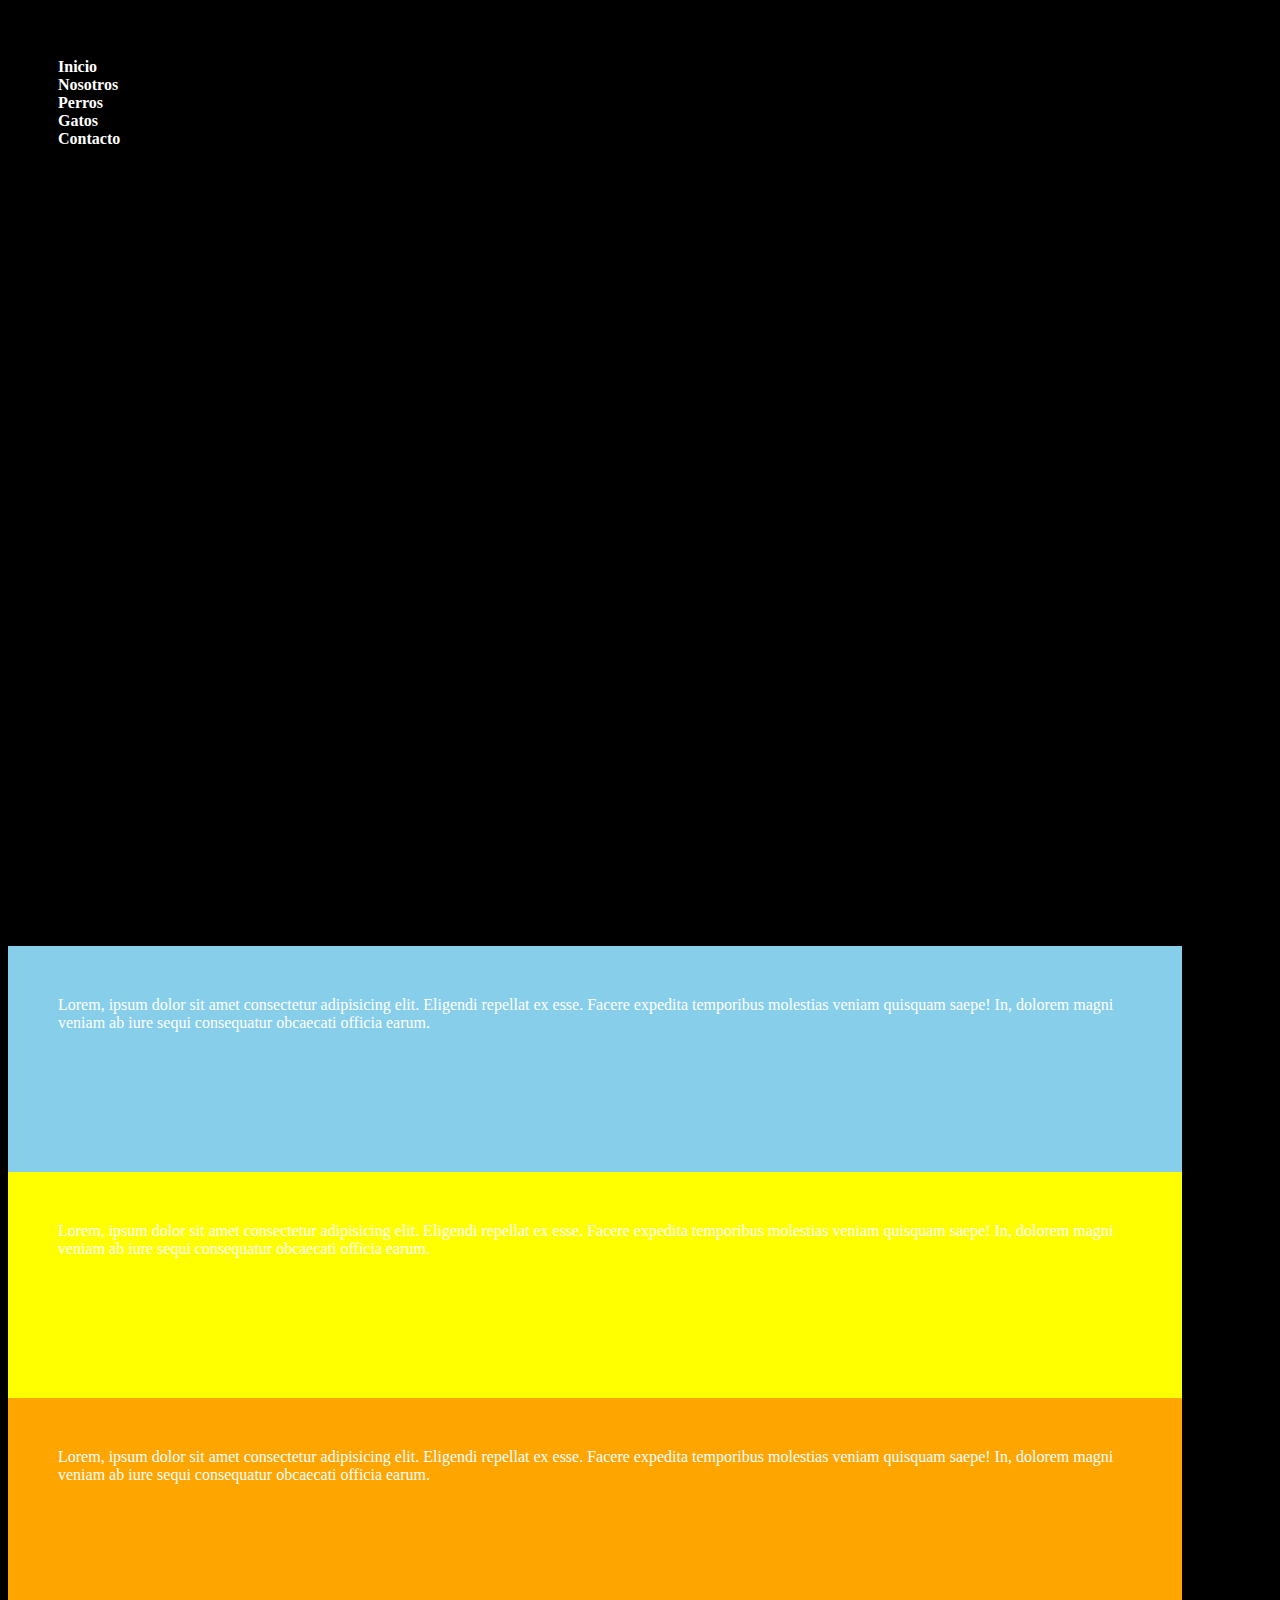
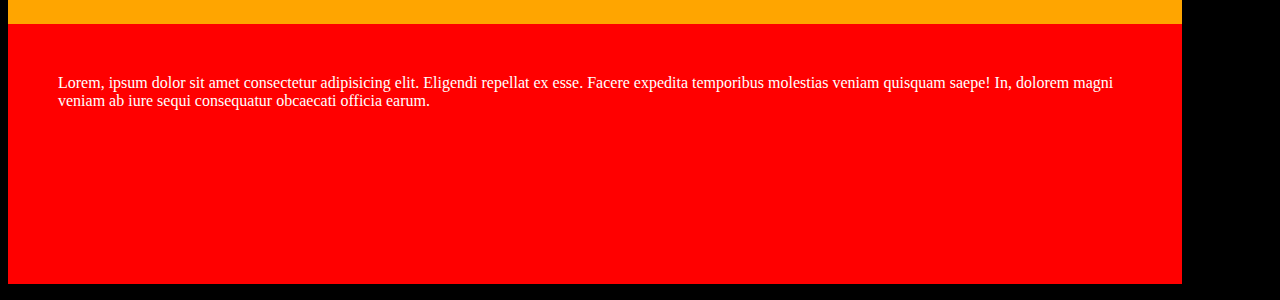
==== index.html @ ed9ca829 "segundo repositorio" ====
<!DOCTYPE html>
<html lang="en">
<head>
    <link rel="stylesheet" href="mystyle.css">
    <meta charset="UTF-8">
    <meta http-equiv="X-UA-Compatible" content="IE=edge">
    <meta name="viewport" content="width=device-width, initial-scale=1.0">
    <title>ONG - AYUDA A UN PELUDO</title>
    <style>
        body{
            background-color: black;
        }
    </style>
    
</head>
<body>

    
    
        <div>

            <nav class="Lista">

               <a href="ayudaPeludo.html" class="nav-link">Inicio</a>
               <a href="#" class="nav-link">Nosotros</a>
               <a href="perro.html" class="nav-link">Perros</a>
               <a href="gato.html" class="nav-link">Gatos</a>
               <a href="#" class="nav-link">Contacto</a>
        </div>
        
        
            <div>

                <p class="pf1">
                    
                
                    Lorem, ipsum dolor sit amet consectetur adipisicing elit. 
                    Eligendi repellat ex esse. Facere expedita temporibus molestias veniam quisquam saepe! In, 
                    dolorem magni veniam ab iure sequi consequatur obcaecati officia earum.
                </p> 

            </div>
        
           

            <div>

                <p class="pf2">

                    Lorem, ipsum dolor sit amet consectetur adipisicing elit. 
                    Eligendi repellat ex esse. Facere expedita temporibus molestias veniam quisquam saepe! In, 
                    dolorem magni veniam ab iure sequi consequatur obcaecati officia earum.
    
                </p>
        
            </div>

            
       
    
            <div>

                <p class="pf3">

                    Lorem, ipsum dolor sit amet consectetur adipisicing elit. 
                    Eligendi repellat ex esse. Facere expedita temporibus molestias veniam quisquam saepe! In, 
                    dolorem magni veniam ab iure sequi consequatur obcaecati officia earum.
    
                </p>
        
            </div>

            <div>

                <p class="pf4">

                    Lorem, ipsum dolor sit amet consectetur adipisicing elit. 
                    Eligendi repellat ex esse. Facere expedita temporibus molestias veniam quisquam saepe! In, 
                    dolorem magni veniam ab iure sequi consequatur obcaecati officia earum.
    
                </p>
        
            </div>

    
            
</body>
</html>
---- mystyle.css ----
.parrafos{
    display: flex;
}


.Lista{

    background: black;
    color: white;
    padding: 50px;
    width: 150%;
    max-width: 50px;
    height: 838px;
    float: left;
    margin: auto;
    display: list-item;
    list-style: circle;
    position: relative;
    text-decoration: none;
}

.pf1{

    background-color: skyblue;
    color: white;
    padding: 50px;
    width: 150%;
    height: 160px;
    width: 85%;
    display: flex;
    border: #000000 px solid;
    
    
}


.pf2{

    background-color: yellow;
    color: white;
    padding: 50px;
    width: 150%;
    height: 160px;
    width: 85%;
    display: flex;
    margin-top: -50px;
    
    
    
}


.pf3{

    background-color: orange;
    color: white;
    padding: 50px;
    width: 150%;
    height: 160px;
    width: 85%;
    display: flex;
    margin-top: -50px;
    
    
    
}

.pf4{

    background-color: red;
    color: white;
    padding: 50px;
    width: 150%;
    height: 160px;
    width: 85%;
    display: flex;
    margin-top: -50px;
    
    
    
}

h2{
    color: white;
}


nav a{
    text-decoration: none;
    color: white;
    font-weight: 600;
    padding-right: 10px;
}

nav a:hover{
    color: gray;
}
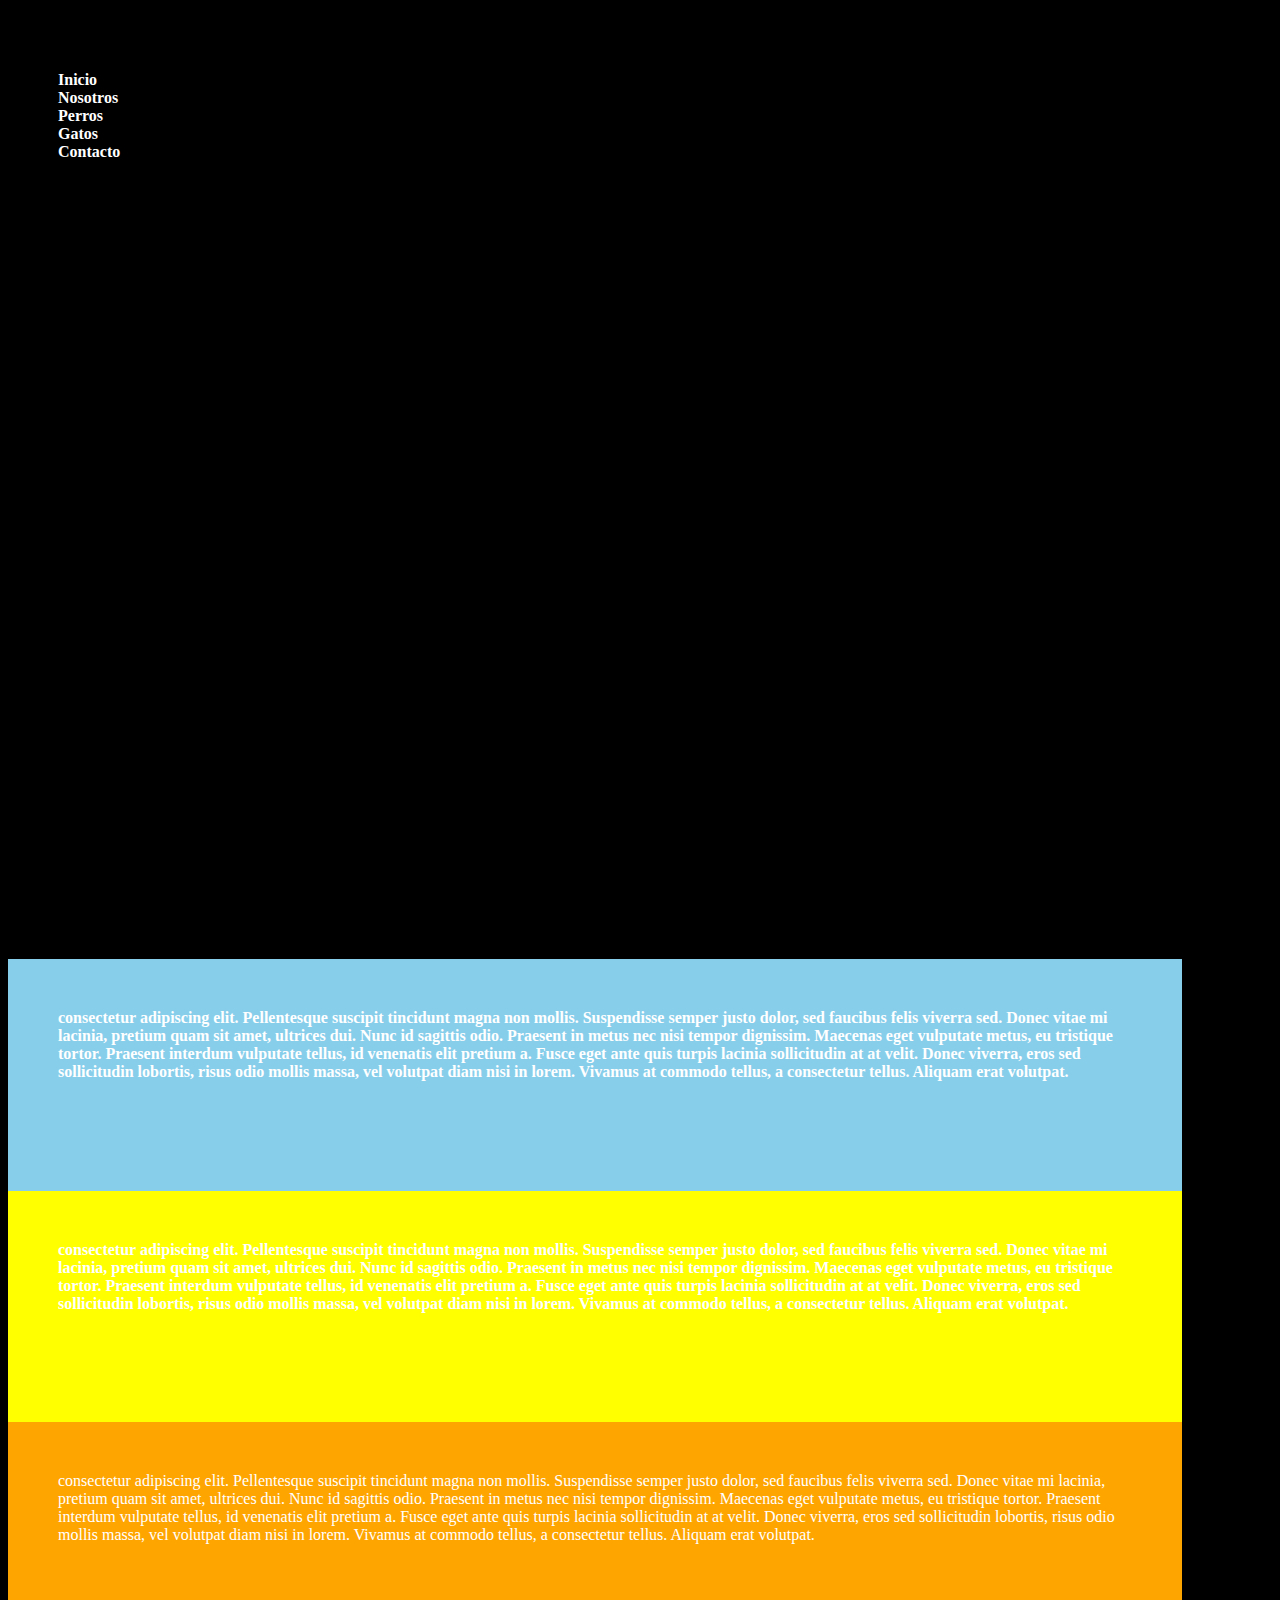
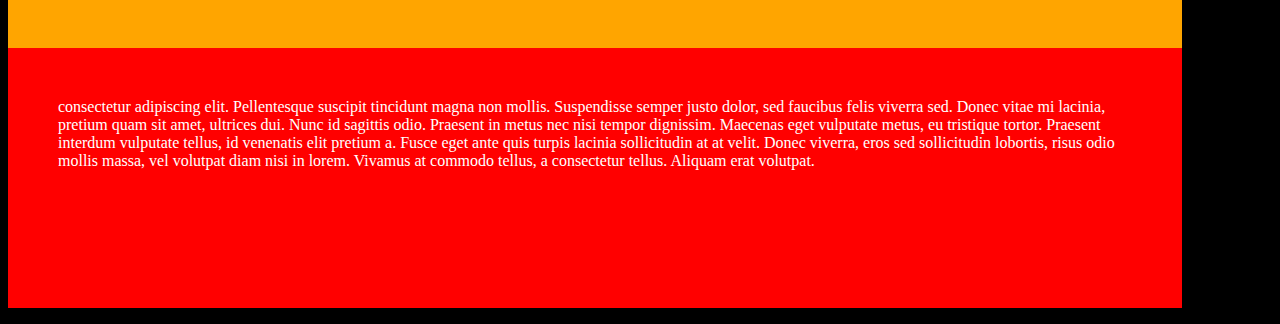
==== commit 008cf30b: "otro repo" ====
--- a/index.html
+++ b/index.html
@@ -30,14 +30,19 @@
         
         
             <div>
+                
+                <h4> 
+                    <p class="pf1">
+            
+                
+                    
+                        consectetur adipiscing elit. Pellentesque suscipit tincidunt magna non mollis. Suspendisse semper justo dolor, sed faucibus felis viverra sed. 
+                        Donec vitae mi lacinia, pretium quam sit amet, ultrices dui. Nunc id sagittis odio. Praesent in metus nec nisi tempor dignissim. Maecenas eget vulputate metus, eu tristique tortor. 
+                        Praesent interdum vulputate tellus, id venenatis elit pretium a. Fusce eget ante quis turpis lacinia sollicitudin at at velit. Donec viverra, eros sed sollicitudin lobortis, 
+                        risus odio mollis massa, vel volutpat diam nisi in lorem. Vivamus at commodo tellus, a consectetur tellus. Aliquam erat volutpat.
+                    </p> 
 
-                <p class="pf1">
-                    
-                
-                    Lorem, ipsum dolor sit amet consectetur adipisicing elit. 
-                    Eligendi repellat ex esse. Facere expedita temporibus molestias veniam quisquam saepe! In, 
-                    dolorem magni veniam ab iure sequi consequatur obcaecati officia earum.
-                </p> 
+                </h4>
 
             </div>
         
@@ -45,13 +50,20 @@
 
             <div>
 
-                <p class="pf2">
+                <h4>
 
-                    Lorem, ipsum dolor sit amet consectetur adipisicing elit. 
-                    Eligendi repellat ex esse. Facere expedita temporibus molestias veniam quisquam saepe! In, 
-                    dolorem magni veniam ab iure sequi consequatur obcaecati officia earum.
-    
-                </p>
+                    <p class="pf2">
+
+                    
+                        consectetur adipiscing elit. Pellentesque suscipit tincidunt magna non mollis. Suspendisse semper justo dolor, sed faucibus felis viverra sed. 
+                        Donec vitae mi lacinia, pretium quam sit amet, ultrices dui. Nunc id sagittis odio. Praesent in metus nec nisi tempor dignissim. Maecenas eget vulputate metus, eu tristique tortor. 
+                        Praesent interdum vulputate tellus, id venenatis elit pretium a. Fusce eget ante quis turpis lacinia sollicitudin at at velit. Donec viverra, eros sed sollicitudin lobortis, 
+                        risus odio mollis massa, vel volutpat diam nisi in lorem. Vivamus at commodo tellus, a consectetur tellus. Aliquam erat volutpat.
+            
+                        </p>
+                </h4>
+
+                
         
             </div>
 
@@ -62,9 +74,11 @@
 
                 <p class="pf3">
 
-                    Lorem, ipsum dolor sit amet consectetur adipisicing elit. 
-                    Eligendi repellat ex esse. Facere expedita temporibus molestias veniam quisquam saepe! In, 
-                    dolorem magni veniam ab iure sequi consequatur obcaecati officia earum.
+                    
+                consectetur adipiscing elit. Pellentesque suscipit tincidunt magna non mollis. Suspendisse semper justo dolor, sed faucibus felis viverra sed. 
+                Donec vitae mi lacinia, pretium quam sit amet, ultrices dui. Nunc id sagittis odio. Praesent in metus nec nisi tempor dignissim. Maecenas eget vulputate metus, eu tristique tortor. 
+                Praesent interdum vulputate tellus, id venenatis elit pretium a. Fusce eget ante quis turpis lacinia sollicitudin at at velit. Donec viverra, eros sed sollicitudin lobortis, 
+                risus odio mollis massa, vel volutpat diam nisi in lorem. Vivamus at commodo tellus, a consectetur tellus. Aliquam erat volutpat.
     
                 </p>
         
@@ -74,9 +88,11 @@
 
                 <p class="pf4">
 
-                    Lorem, ipsum dolor sit amet consectetur adipisicing elit. 
-                    Eligendi repellat ex esse. Facere expedita temporibus molestias veniam quisquam saepe! In, 
-                    dolorem magni veniam ab iure sequi consequatur obcaecati officia earum.
+                    
+                consectetur adipiscing elit. Pellentesque suscipit tincidunt magna non mollis. Suspendisse semper justo dolor, sed faucibus felis viverra sed. 
+                Donec vitae mi lacinia, pretium quam sit amet, ultrices dui. Nunc id sagittis odio. Praesent in metus nec nisi tempor dignissim. Maecenas eget vulputate metus, eu tristique tortor. 
+                Praesent interdum vulputate tellus, id venenatis elit pretium a. Fusce eget ante quis turpis lacinia sollicitudin at at velit. Donec viverra, eros sed sollicitudin lobortis, 
+                risus odio mollis massa, vel volutpat diam nisi in lorem. Vivamus at commodo tellus, a consectetur tellus. Aliquam erat volutpat.
     
                 </p>
         
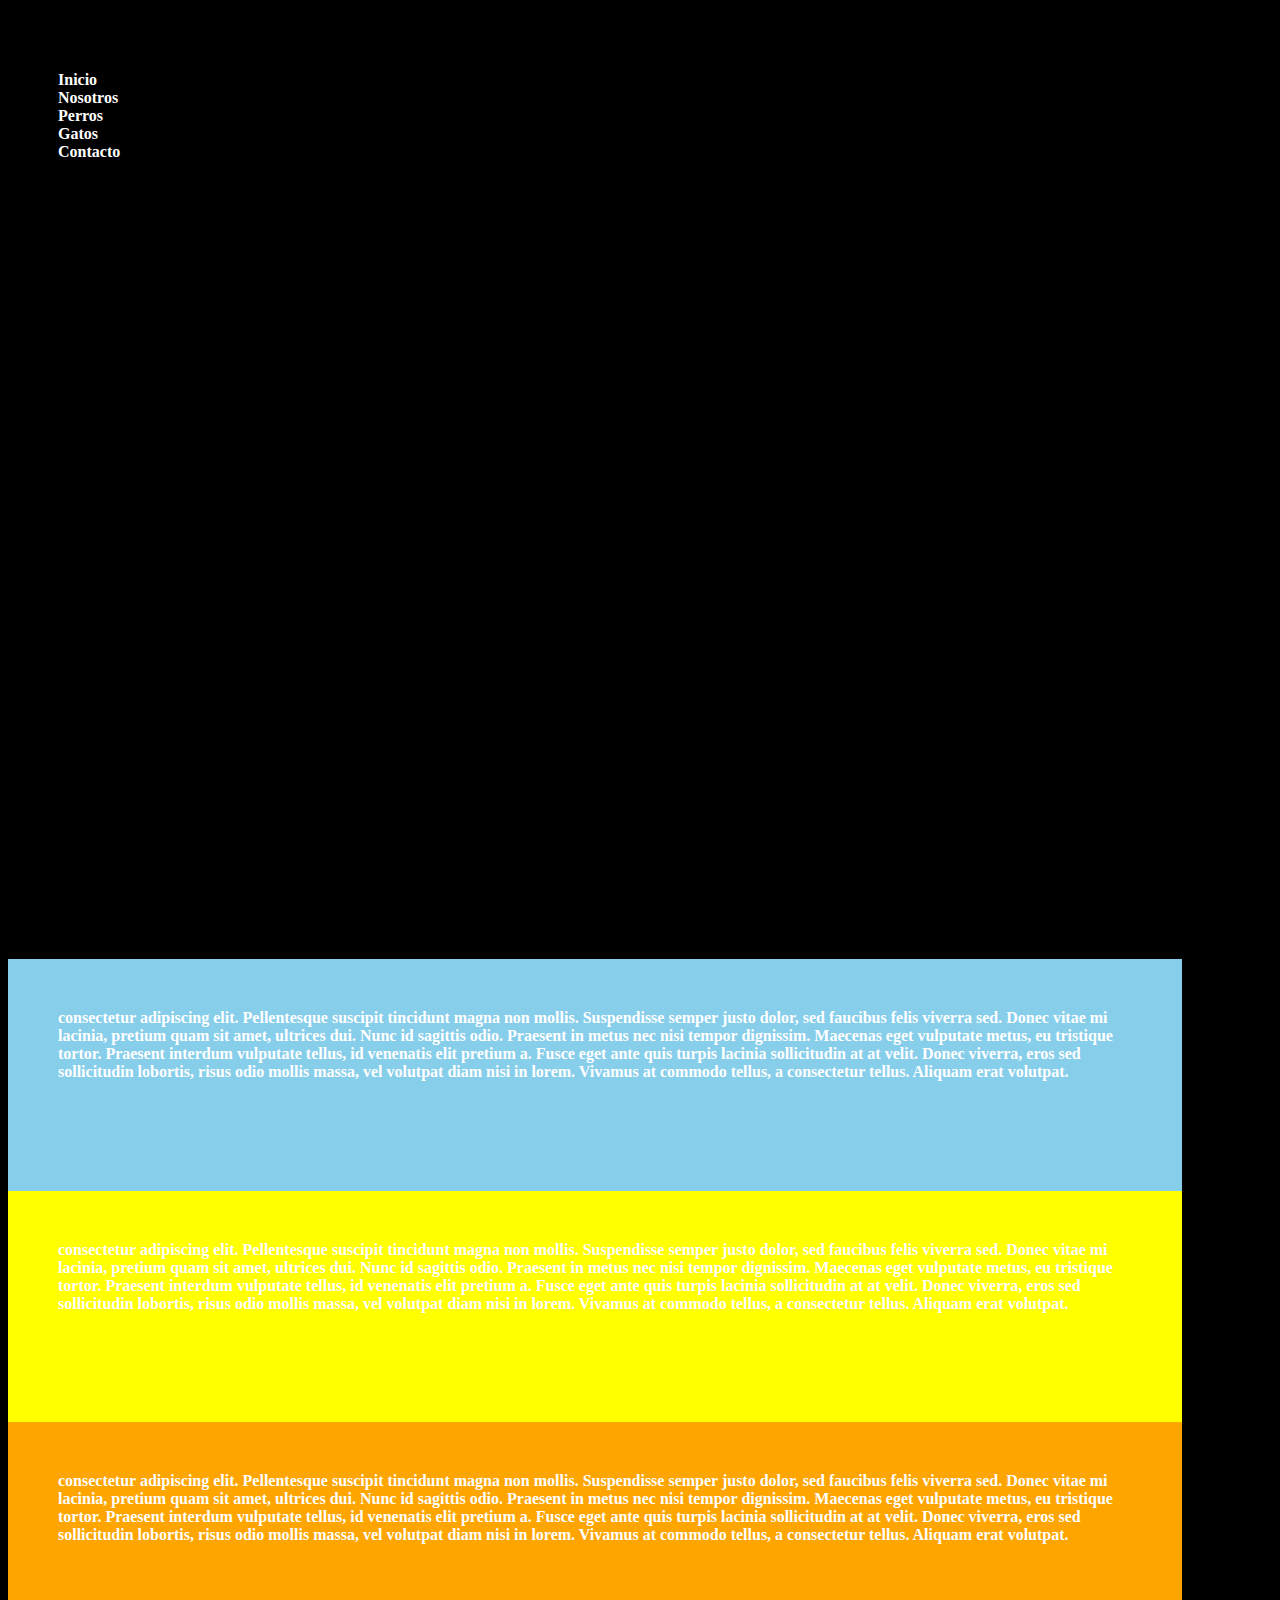
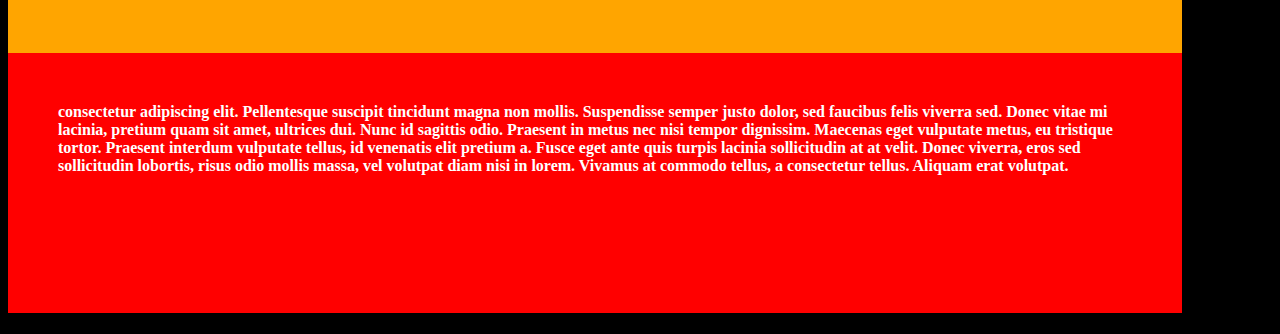
==== commit e259d40c: "quinto repositorio" ====
--- a/index.html
+++ b/index.html
@@ -72,29 +72,39 @@
     
             <div>
 
-                <p class="pf3">
+                <h4>
+                    <p class="pf3">
 
                     
-                consectetur adipiscing elit. Pellentesque suscipit tincidunt magna non mollis. Suspendisse semper justo dolor, sed faucibus felis viverra sed. 
-                Donec vitae mi lacinia, pretium quam sit amet, ultrices dui. Nunc id sagittis odio. Praesent in metus nec nisi tempor dignissim. Maecenas eget vulputate metus, eu tristique tortor. 
-                Praesent interdum vulputate tellus, id venenatis elit pretium a. Fusce eget ante quis turpis lacinia sollicitudin at at velit. Donec viverra, eros sed sollicitudin lobortis, 
-                risus odio mollis massa, vel volutpat diam nisi in lorem. Vivamus at commodo tellus, a consectetur tellus. Aliquam erat volutpat.
-    
-                </p>
-        
+                        consectetur adipiscing elit. Pellentesque suscipit tincidunt magna non mollis. Suspendisse semper justo dolor, sed faucibus felis viverra sed. 
+                        Donec vitae mi lacinia, pretium quam sit amet, ultrices dui. Nunc id sagittis odio. Praesent in metus nec nisi tempor dignissim. Maecenas eget vulputate metus, eu tristique tortor. 
+                        Praesent interdum vulputate tellus, id venenatis elit pretium a. Fusce eget ante quis turpis lacinia sollicitudin at at velit. Donec viverra, eros sed sollicitudin lobortis, 
+                        risus odio mollis massa, vel volutpat diam nisi in lorem. Vivamus at commodo tellus, a consectetur tellus. Aliquam erat volutpat.
+            
+                        </p>
+                
+
+                </h4>
+
+                
             </div>
 
             <div>
 
-                <p class="pf4">
+                <h4>
+                    <p class="pf4">
 
                     
-                consectetur adipiscing elit. Pellentesque suscipit tincidunt magna non mollis. Suspendisse semper justo dolor, sed faucibus felis viverra sed. 
-                Donec vitae mi lacinia, pretium quam sit amet, ultrices dui. Nunc id sagittis odio. Praesent in metus nec nisi tempor dignissim. Maecenas eget vulputate metus, eu tristique tortor. 
-                Praesent interdum vulputate tellus, id venenatis elit pretium a. Fusce eget ante quis turpis lacinia sollicitudin at at velit. Donec viverra, eros sed sollicitudin lobortis, 
-                risus odio mollis massa, vel volutpat diam nisi in lorem. Vivamus at commodo tellus, a consectetur tellus. Aliquam erat volutpat.
-    
-                </p>
+                        consectetur adipiscing elit. Pellentesque suscipit tincidunt magna non mollis. Suspendisse semper justo dolor, sed faucibus felis viverra sed. 
+                        Donec vitae mi lacinia, pretium quam sit amet, ultrices dui. Nunc id sagittis odio. Praesent in metus nec nisi tempor dignissim. Maecenas eget vulputate metus, eu tristique tortor. 
+                        Praesent interdum vulputate tellus, id venenatis elit pretium a. Fusce eget ante quis turpis lacinia sollicitudin at at velit. Donec viverra, eros sed sollicitudin lobortis, 
+                        risus odio mollis massa, vel volutpat diam nisi in lorem. Vivamus at commodo tellus, a consectetur tellus. Aliquam erat volutpat.
+            
+                        </p>
+
+                </h4>
+
+               
         
             </div>
 
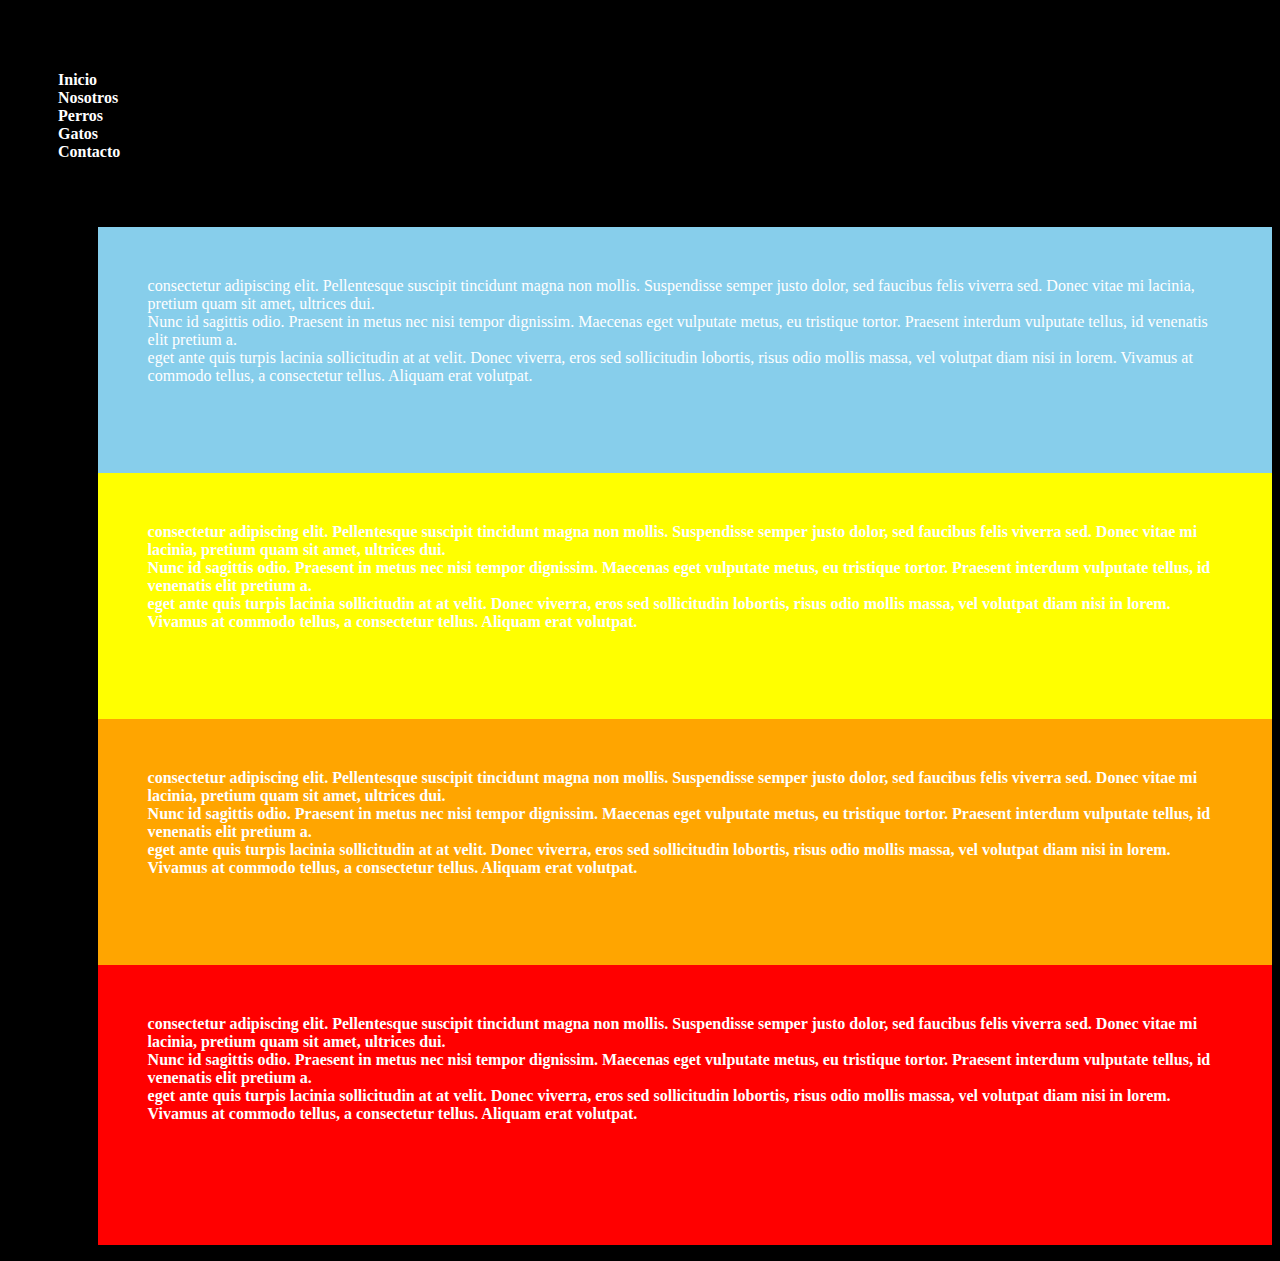
==== commit 1452877f: "repofin" ====
--- a/index.html
+++ b/index.html
@@ -30,19 +30,19 @@
         
         
             <div>
-                
-                <h4> 
+                    
+               
                     <p class="pf1">
-            
-                
-                    
+
+                       
+
                         consectetur adipiscing elit. Pellentesque suscipit tincidunt magna non mollis. Suspendisse semper justo dolor, sed faucibus felis viverra sed. 
-                        Donec vitae mi lacinia, pretium quam sit amet, ultrices dui. Nunc id sagittis odio. Praesent in metus nec nisi tempor dignissim. Maecenas eget vulputate metus, eu tristique tortor. 
-                        Praesent interdum vulputate tellus, id venenatis elit pretium a. Fusce eget ante quis turpis lacinia sollicitudin at at velit. Donec viverra, eros sed sollicitudin lobortis, 
+                        Donec vitae mi lacinia, pretium quam sit amet, ultrices dui. <br> Nunc id sagittis odio. Praesent in metus nec nisi tempor dignissim. Maecenas eget vulputate metus, eu tristique tortor. 
+                        Praesent interdum vulputate tellus, id venenatis elit pretium a. <br> eget ante quis turpis lacinia sollicitudin at at velit. Donec viverra, eros sed sollicitudin lobortis, 
                         risus odio mollis massa, vel volutpat diam nisi in lorem. Vivamus at commodo tellus, a consectetur tellus. Aliquam erat volutpat.
                     </p> 
 
-                </h4>
+                
 
             </div>
         
@@ -56,8 +56,8 @@
 
                     
                         consectetur adipiscing elit. Pellentesque suscipit tincidunt magna non mollis. Suspendisse semper justo dolor, sed faucibus felis viverra sed. 
-                        Donec vitae mi lacinia, pretium quam sit amet, ultrices dui. Nunc id sagittis odio. Praesent in metus nec nisi tempor dignissim. Maecenas eget vulputate metus, eu tristique tortor. 
-                        Praesent interdum vulputate tellus, id venenatis elit pretium a. Fusce eget ante quis turpis lacinia sollicitudin at at velit. Donec viverra, eros sed sollicitudin lobortis, 
+                        Donec vitae mi lacinia, pretium quam sit amet, ultrices dui. <br> Nunc id sagittis odio. Praesent in metus nec nisi tempor dignissim. Maecenas eget vulputate metus, eu tristique tortor. 
+                        Praesent interdum vulputate tellus, id venenatis elit pretium a. <br> eget ante quis turpis lacinia sollicitudin at at velit. Donec viverra, eros sed sollicitudin lobortis, 
                         risus odio mollis massa, vel volutpat diam nisi in lorem. Vivamus at commodo tellus, a consectetur tellus. Aliquam erat volutpat.
             
                         </p>
@@ -77,8 +77,8 @@
 
                     
                         consectetur adipiscing elit. Pellentesque suscipit tincidunt magna non mollis. Suspendisse semper justo dolor, sed faucibus felis viverra sed. 
-                        Donec vitae mi lacinia, pretium quam sit amet, ultrices dui. Nunc id sagittis odio. Praesent in metus nec nisi tempor dignissim. Maecenas eget vulputate metus, eu tristique tortor. 
-                        Praesent interdum vulputate tellus, id venenatis elit pretium a. Fusce eget ante quis turpis lacinia sollicitudin at at velit. Donec viverra, eros sed sollicitudin lobortis, 
+                        Donec vitae mi lacinia, pretium quam sit amet, ultrices dui. <br> Nunc id sagittis odio. Praesent in metus nec nisi tempor dignissim. Maecenas eget vulputate metus, eu tristique tortor. 
+                        Praesent interdum vulputate tellus, id venenatis elit pretium a. <br> eget ante quis turpis lacinia sollicitudin at at velit. Donec viverra, eros sed sollicitudin lobortis, 
                         risus odio mollis massa, vel volutpat diam nisi in lorem. Vivamus at commodo tellus, a consectetur tellus. Aliquam erat volutpat.
             
                         </p>
@@ -96,8 +96,8 @@
 
                     
                         consectetur adipiscing elit. Pellentesque suscipit tincidunt magna non mollis. Suspendisse semper justo dolor, sed faucibus felis viverra sed. 
-                        Donec vitae mi lacinia, pretium quam sit amet, ultrices dui. Nunc id sagittis odio. Praesent in metus nec nisi tempor dignissim. Maecenas eget vulputate metus, eu tristique tortor. 
-                        Praesent interdum vulputate tellus, id venenatis elit pretium a. Fusce eget ante quis turpis lacinia sollicitudin at at velit. Donec viverra, eros sed sollicitudin lobortis, 
+                        Donec vitae mi lacinia, pretium quam sit amet, ultrices dui. <br> Nunc id sagittis odio. Praesent in metus nec nisi tempor dignissim. Maecenas eget vulputate metus, eu tristique tortor. 
+                        Praesent interdum vulputate tellus, id venenatis elit pretium a. <br> eget ante quis turpis lacinia sollicitudin at at velit. Donec viverra, eros sed sollicitudin lobortis, 
                         risus odio mollis massa, vel volutpat diam nisi in lorem. Vivamus at commodo tellus, a consectetur tellus. Aliquam erat volutpat.
             
                         </p>
--- a/mystyle.css
+++ b/mystyle.css
@@ -1,6 +1,4 @@
-.parrafos{
-    display: flex;
-}
+
 
 
 .Lista{
@@ -8,11 +6,9 @@
     background: black;
     color: white;
     padding: 50px;
-    width: 150%;
-    max-width: 50px;
-    height: 838px;
+    max-width: 10px;
+    height: auto;
     float: left;
-    margin: auto;
     display: list-item;
     list-style: circle;
     position: relative;
@@ -24,11 +20,12 @@
     background-color: skyblue;
     color: white;
     padding: 50px;
-    width: 150%;
-    height: 160px;
+    width: 80%;
+    height: 180px;
     width: 85%;
     display: flex;
     border: #000000 px solid;
+    float: right;
     
     
 }
@@ -39,11 +36,12 @@
     background-color: yellow;
     color: white;
     padding: 50px;
-    width: 150%;
-    height: 160px;
+    width: 80%;
+    height: 180px;
     width: 85%;
     display: flex;
     margin-top: -50px;
+    float: right;
     
     
     
@@ -55,11 +53,12 @@
     background-color: orange;
     color: white;
     padding: 50px;
-    width: 150%;
-    height: 160px;
+    width: 80%;
+    height: 180px;
     width: 85%;
     display: flex;
     margin-top: -50px;
+    float: right;
     
     
     
@@ -70,11 +69,13 @@
     background-color: red;
     color: white;
     padding: 50px;
-    width: 150%;
-    height: 160px;
+    width: 80%;
+    max-width: 90%;
+    height: 180px;
     width: 85%;
     display: flex;
     margin-top: -50px;
+    float: right;
     
     
     
@@ -94,4 +95,7 @@
 
 nav a:hover{
     color: gray;
-}+}
+
+
+
